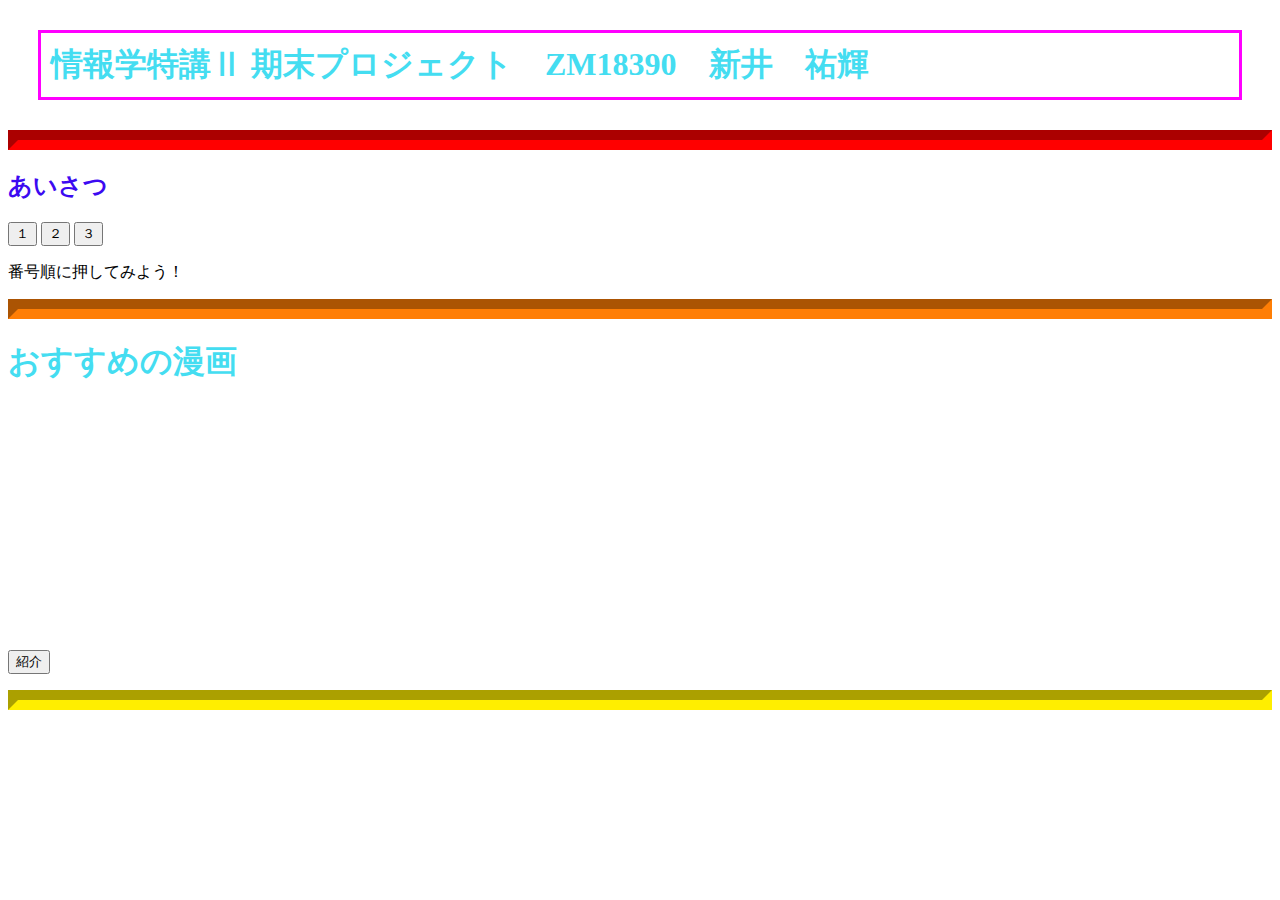
==== index.html @ a90b186c "asf" ====
<!DOCTYPE html>
<html lang="ja">
<head>
  <meta charset="UTF-8">
  <title>後期　期末プロジェクト</title>
  <link rel="stylesheet" href="mystyle.css"> <!-- この行を追加 -->
  <script src="myjs.js"></script>  <!--この行を追加 -->
  <script src="ex6-1.js"></script>
  <script src="ex6-5.js"></script>
  <script src="ex6-6.js"></script>
  <script src="ex6-7.js"></script>
  <script src="ex6-8.js"></script>
  <script src="ex6-9.js"></script>
  <script src="ex6-10.js"></script>
</head>
<body>
<h1><p class="sample3">情報学特講Ⅱ 期末プロジェクト　ZM18390　新井　祐輝</p></h1>
<p class="sample2"></p>
<h2>あいさつ</h2>
<input type="button" value="１" onclick="sayhello61();">
<input type="button" value="２" onclick="kontiwa61();">
<input type="button" value="３" onclick="youkoso61();">
<p id="who61">番号順に押してみよう！</p>
<p class="sample2-1"></p>
<h1>おすすめの漫画</h1>
<img scr='./img/0.png' id="sd" width="" height="240" alt="">
<br>
<form name="slide">
    <input type="button" value="紹介" onclick="slidesw()"></form>
<p class="sample2-2"></p>
---- mystyle.css ----
h1 { color:     rgb(68, 221, 241); }
h2 { color:     rgb(60, 10, 241); }
h3 { color:     rgb(60, 10, 241); } 
th, td { border: dashed thick black; }
th.important { color: red; }
p.sample1 {border: double 10px #0000ff;}
p.sample2 {border: inset 10px #ff0000;}
p.sample2-1 {border: inset 10px hsl(29, 100%, 51%);}
p.sample2-2 {border: inset 10px #ffee00;}
p.sample2-3 {border: inset 10px #ff0000;}
p.sample23-4 {border: inset 10px #ff0000;}
p.sample3 {margin: 30px 30px;padding: 10px;border:
medium solid #ff00ff;}
p.sample4 {border: none;}
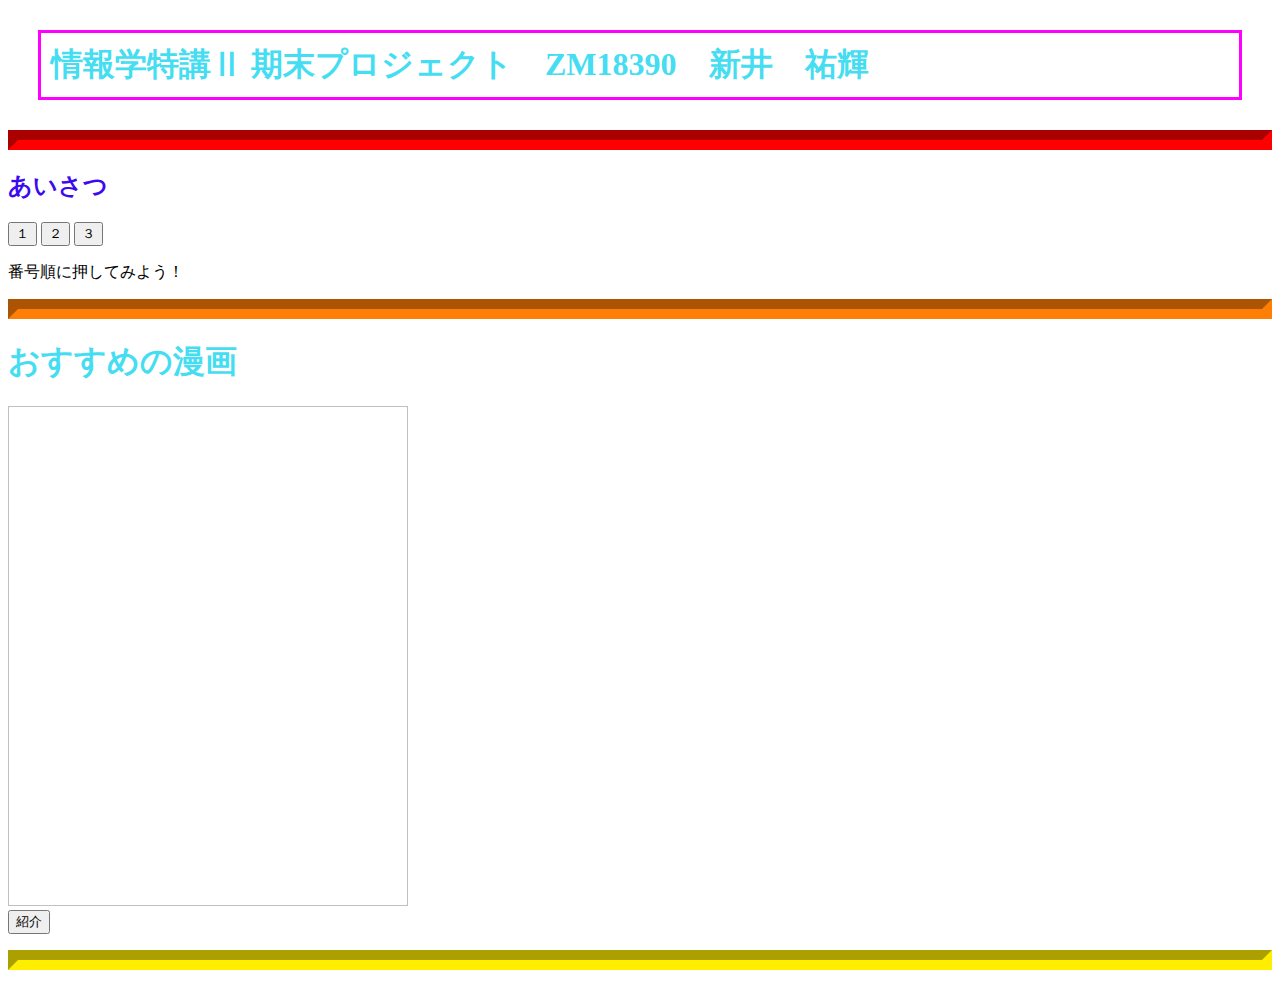
==== commit 87593c29: "hj" ====
--- a/index.html
+++ b/index.html
@@ -23,7 +23,7 @@
 <p id="who61">番号順に押してみよう！</p>
 <p class="sample2-1"></p>
 <h1>おすすめの漫画</h1>
-<img scr='./img/0.png' id="sd" width="" height="240" alt="">
+<img scr='./image/hanayome.jpg' id="sd" width="400" height="500" alt="">
 <br>
 <form name="slide">
     <input type="button" value="紹介" onclick="slidesw()"></form>
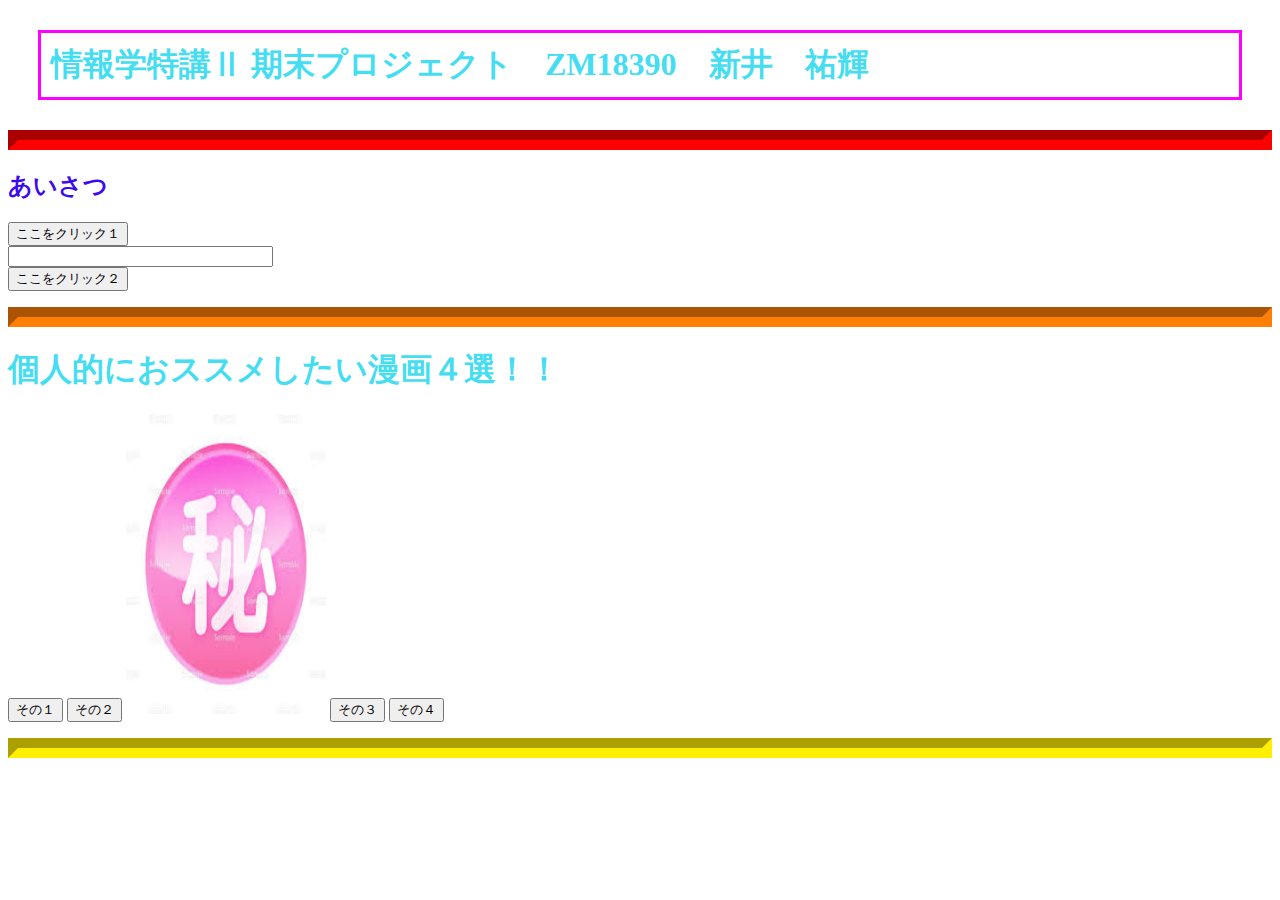
==== commit 1d229ca9: "ｄｆｓふぁ" ====
--- a/index.html
+++ b/index.html
@@ -17,14 +17,17 @@
 <h1><p class="sample3">情報学特講Ⅱ 期末プロジェクト　ZM18390　新井　祐輝</p></h1>
 <p class="sample2"></p>
 <h2>あいさつ</h2>
-<input type="button" value="１" onclick="sayhello61();">
-<input type="button" value="２" onclick="kontiwa61();">
-<input type="button" value="３" onclick="youkoso61();">
-<p id="who61">番号順に押してみよう！</p>
+<form name="timer"> 
+<input type="button" value="ここをクリック１" onclick="startfnc()">
+<br>
+<input type="text" name="moji" size="30" value=""></form>
+<form> <input type="button" value="ここをクリック２" onclick="setTimeout('mes()',3000)"> </form>
 <p class="sample2-1"></p>
-<h1>おすすめの漫画</h1>
-<img scr='./image/hanayome.jpg' id="sd" width="400" height="500" alt="">
-<br>
-<form name="slide">
-    <input type="button" value="紹介" onclick="slidesw()"></form>
-<p class="sample2-2"></p>+<h1>個人的におススメしたい漫画４選！！</h1>
+        <input type="button" value="その１" onclick="imgchange1();alert('おすすめその１！【五等分の花嫁】！')">
+        <input type="button" value="その２" onclick="imgchange2();alert('おすすめその２！【かぐや様は告らせたい～天才たちの恋愛頭脳戦～】！')">
+        <img src ="image/maruhi.jpg" id="sd" width="200" height="300">     
+        <input type="button" value="その３" onclick="imgchange3();alert('おすすめその３！【かわいいだけじゃない式守さん】！')">  
+        <input type="button" value="その４" onclick="imgchange4();alert('おすすめその４！【ガヴリールドロップアウト】！')">                       
+<p class="sample2-2"></p>
+<h1></h1>
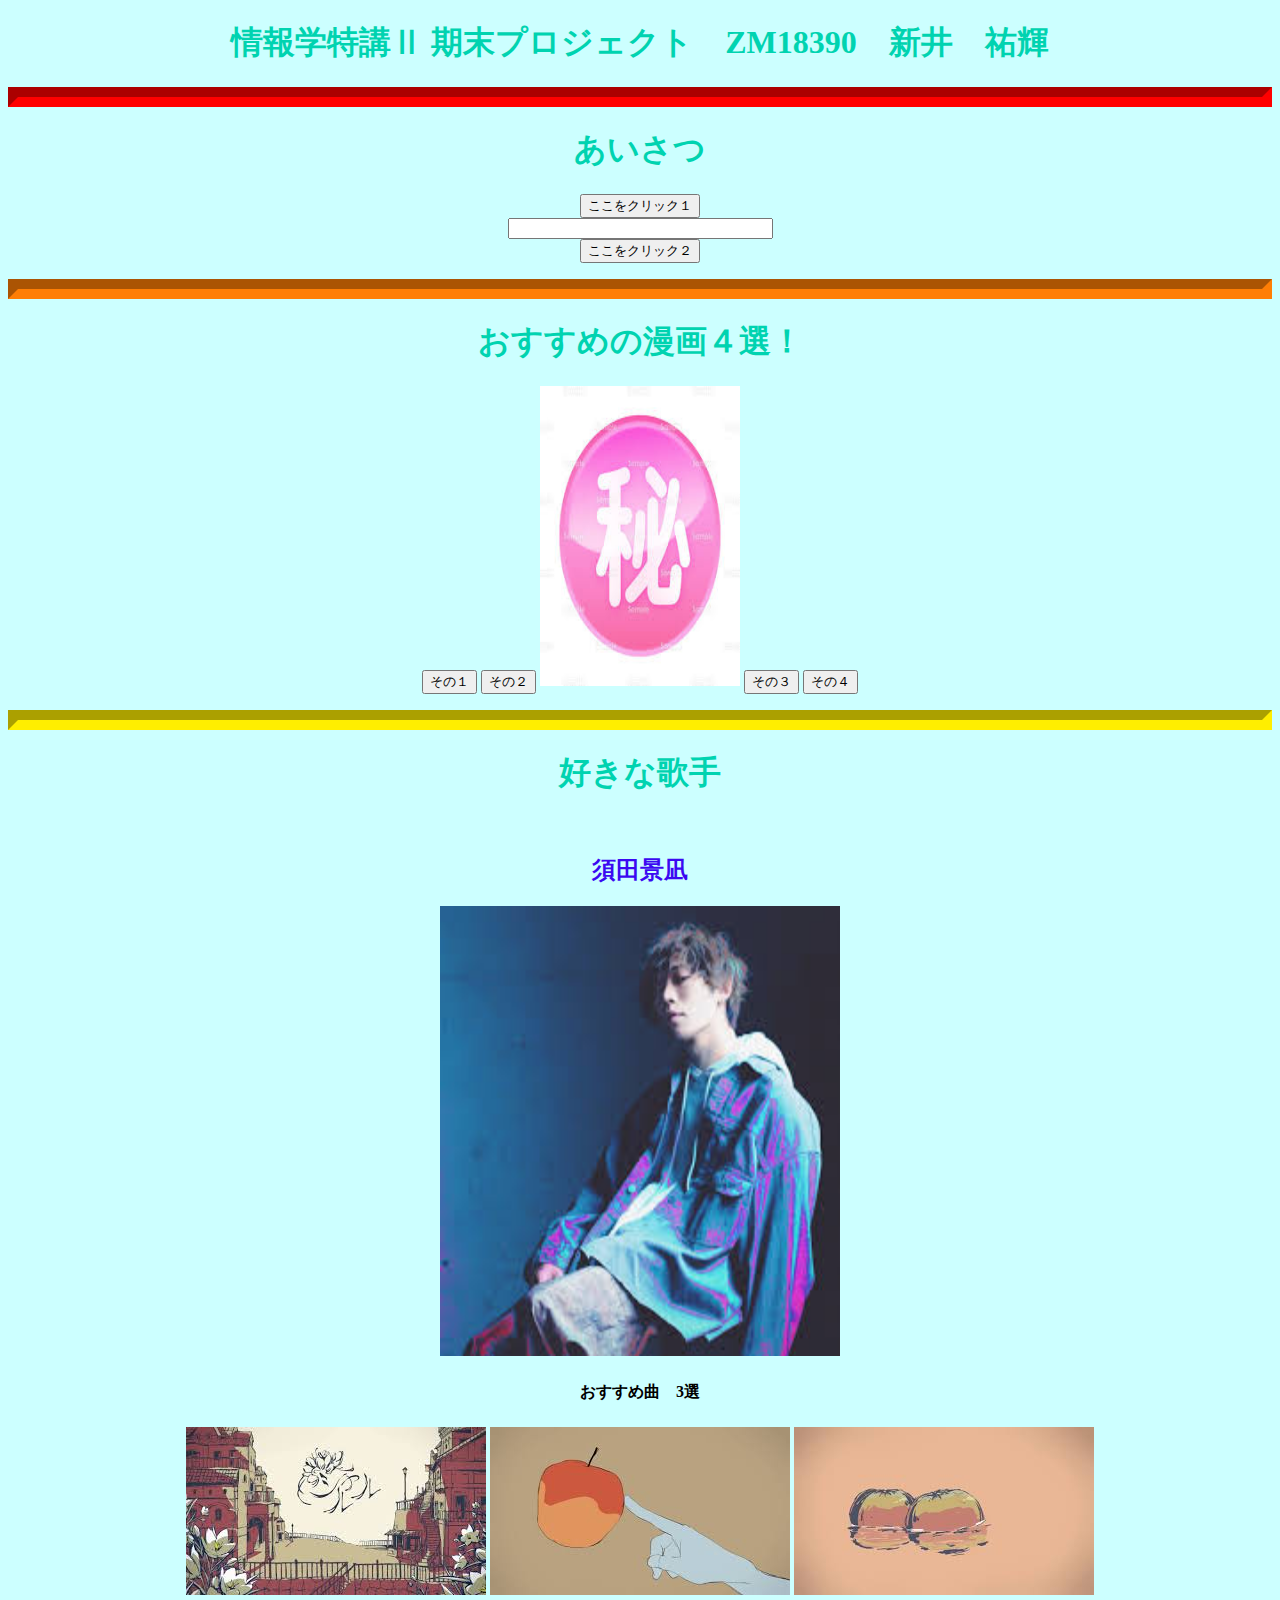
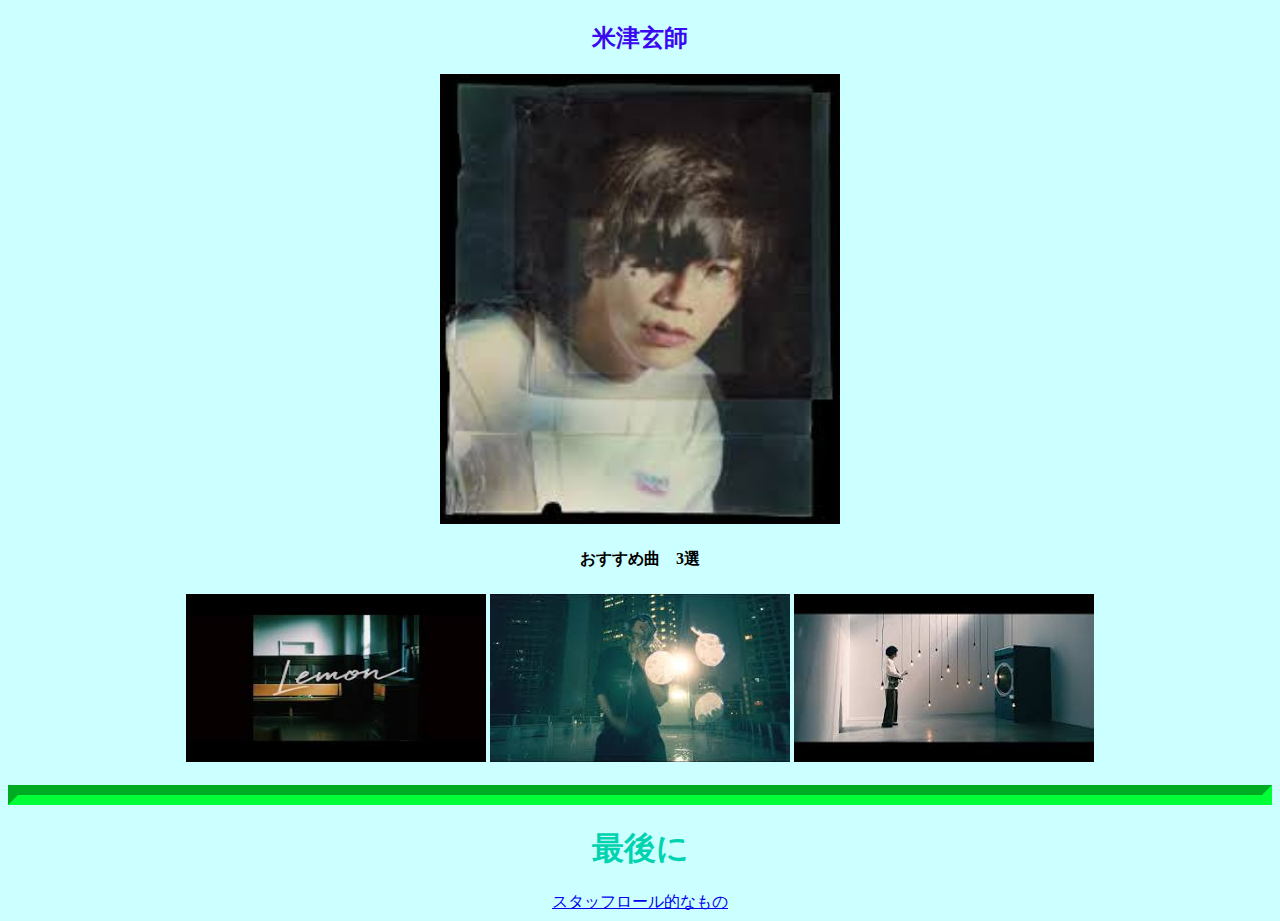
==== commit ce0ab375: "2月8日" ====
--- a/index.html
+++ b/index.html
@@ -14,20 +14,55 @@
   <script src="ex6-10.js"></script>
 </head>
 <body>
-<h1><p class="sample3">情報学特講Ⅱ 期末プロジェクト　ZM18390　新井　祐輝</p></h1>
+<body style="background-color:#CCFFFF;"></body>
+<div align ="center">
+<h1>情報学特講Ⅱ 期末プロジェクト　ZM18390　新井　祐輝</h1>
+</div>
 <p class="sample2"></p>
-<h2>あいさつ</h2>
+<div align ="center">
+<h1>あいさつ</h1>
 <form name="timer"> 
 <input type="button" value="ここをクリック１" onclick="startfnc()">
 <br>
 <input type="text" name="moji" size="30" value=""></form>
-<form> <input type="button" value="ここをクリック２" onclick="setTimeout('mes()',3000)"> </form>
+<form> <input type="button" value="ここをクリック２" onclick="setTimeout('mes()',3000)"> </form></div>
 <p class="sample2-1"></p>
-<h1>個人的におススメしたい漫画４選！！</h1>
+<div align ="center">
+<h1>おすすめの漫画４選！</h1>
         <input type="button" value="その１" onclick="imgchange1();alert('おすすめその１！【五等分の花嫁】！')">
         <input type="button" value="その２" onclick="imgchange2();alert('おすすめその２！【かぐや様は告らせたい～天才たちの恋愛頭脳戦～】！')">
         <img src ="image/maruhi.jpg" id="sd" width="200" height="300">     
         <input type="button" value="その３" onclick="imgchange3();alert('おすすめその３！【かわいいだけじゃない式守さん】！')">  
-        <input type="button" value="その４" onclick="imgchange4();alert('おすすめその４！【ガヴリールドロップアウト】！')">                       
+        <input type="button" value="その４" onclick="imgchange4();alert('おすすめその４！【ガヴリールドロップアウト】！')">
+        </div>                       
 <p class="sample2-2"></p>
-<h1></h1>
+<div align ="center">
+<h1>好きな歌手</h1>
+<br>
+<h2>須田景凪</h2>
+<a href="https://www.tabloid0120.com/">
+<img src="./image/suda.jpg" alt="須田景凪" width="400" height="450" ></a>
+<br>
+<h4>おすすめ曲　3選</h4>
+<table>
+<tr>
+<td><a href="https://www.youtube.com/watch?v=VUIEJu4ZSUo"><img src="./image/sll.jpg" alt="シャルル"></a></td>
+<td><a href="https://www.youtube.com/watch?v=n7VZxg9pxkg"><img src="./image/vel.jpg" alt="veil"></a></td>
+<td><a href="https://www.youtube.com/watch?v=_KZTkRgGqds"><img src="./image/mbl.jpg" alt="メーベル"></a></td>
+</tr>
+</table>
+<h2>米津玄師</h2>
+<a href="https://reissuerecords.net/"><img src="./image/yonezu.jpg" alt="米津玄師" width="400" height="450"></a>
+<h4>おすすめ曲　3選</h4>
+<table>
+<tr>
+<td><a href=""><img src="./image/lem.jpg" alt="Lemon" width="300" height="168"></a></td>
+<td><a href=""><img src="./image/los.jpg" alt="LOSER"></a></td>
+<td><a href=""><img src="./image/ori.jpg" alt="orion"></a></td>
+</tr>
+</table>
+</div>
+<p class="sample2-3"></p>
+<div align ="center"><h1>最後に</h1>
+<a href="stf.html">スタッフロール的なもの</a></div>
+
--- a/mystyle.css
+++ b/mystyle.css
@@ -1,14 +1,16 @@
-h1 { color:     rgb(68, 221, 241); }
-h2 { color:     rgb(60, 10, 241); }
+h1 { color:     rgb(0, 211, 176);}
+h2 { color:     rgb(59, 9, 241); }
 h3 { color:     rgb(60, 10, 241); } 
-th, td { border: dashed thick black; }
+h4 { color:     rgb(0, 0, 0); } 
+h5 { color:     rgb(255, 255, 255); } 
+th, td { border: none black; }
 th.important { color: red; }
 p.sample1 {border: double 10px #0000ff;}
 p.sample2 {border: inset 10px #ff0000;}
 p.sample2-1 {border: inset 10px hsl(29, 100%, 51%);}
 p.sample2-2 {border: inset 10px #ffee00;}
-p.sample2-3 {border: inset 10px #ff0000;}
-p.sample23-4 {border: inset 10px #ff0000;}
+p.sample2-3 {border: inset 10px #00ff37;}
+p.sample2-4 {border: inset 10px #ff0000;}
 p.sample3 {margin: 30px 30px;padding: 10px;border:
 medium solid #ff00ff;}
-p.sample4 {border: none;}+p.sample4 {border: none;}
